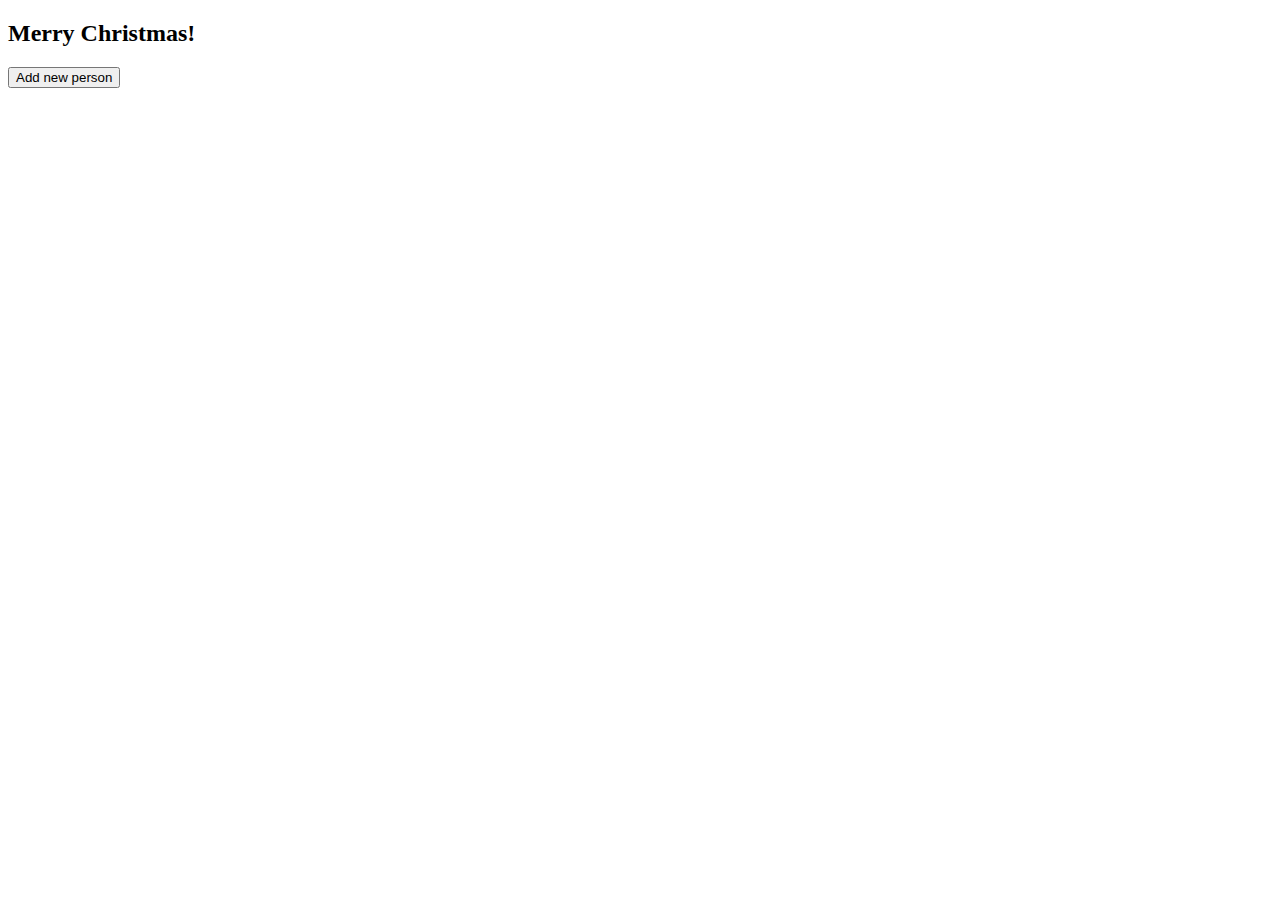
==== src/main/resources/templates/index.html @ ab7e0a8d "ui and models created" ====
<!DOCTYPE html>
<html lang="en" xmlns:th="http://www.thymeleaf.org" xmlns="http://www.w3.org/1999/html">
<head>
    <meta charset="UTF-8">
    <title>Christmas App</title>
</head>
<body>
<h2>Merry Christmas!</h2>
<form th:action="@{/addPeople}" method="get">
    <button type="submit">Add new person</button>
</form>

</body>
</html>
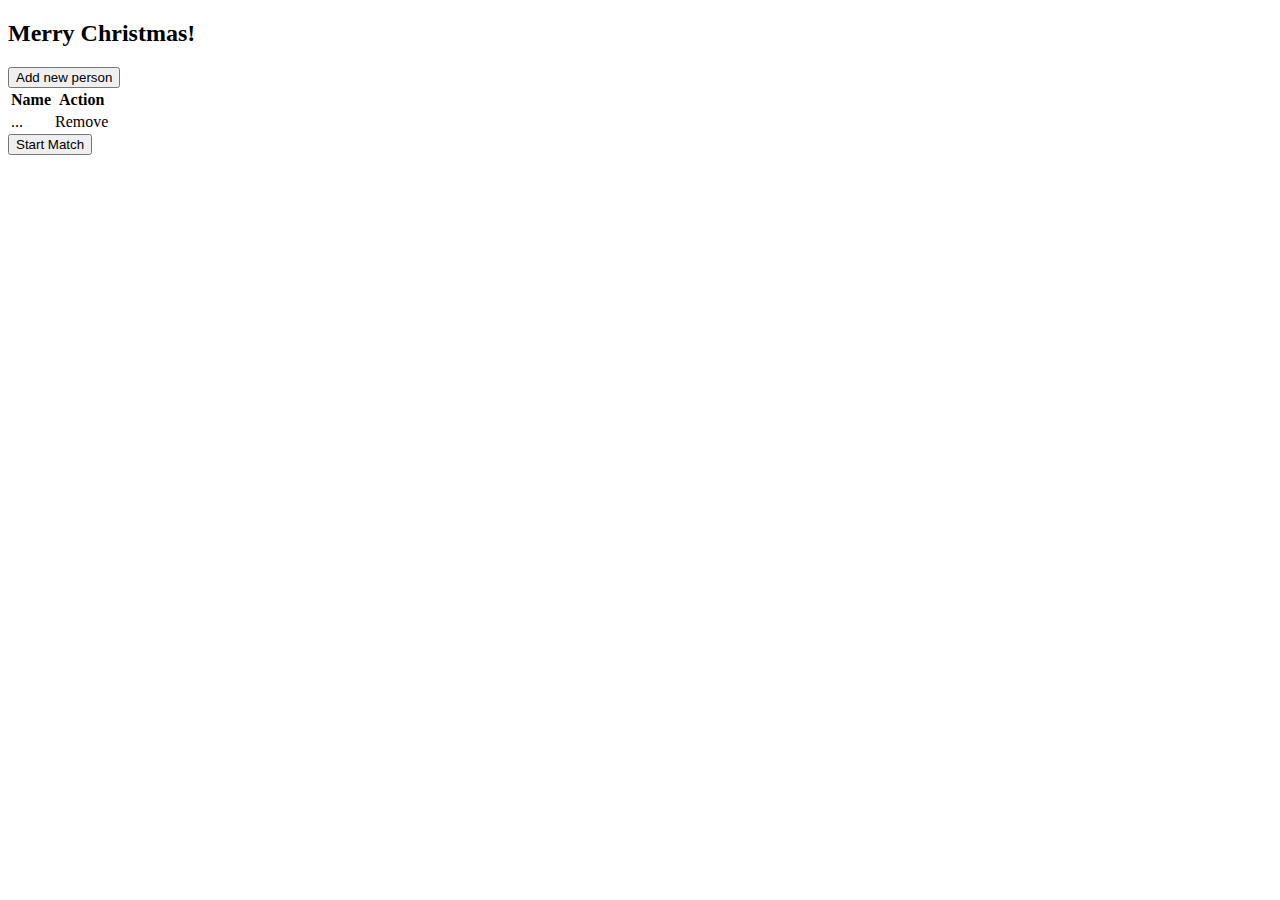
==== commit 116c5ff5: "database configured, jpa is implemented" ====
--- a/src/main/resources/templates/index.html
+++ b/src/main/resources/templates/index.html
@@ -9,6 +9,22 @@
 <form th:action="@{/addPeople}" method="get">
     <button type="submit">Add new person</button>
 </form>
-
+<table>
+    <thead>
+        <tr>
+            <th>Name</th>
+            <th>Action </th>
+        </tr>
+    </thead>
+    <tbody>
+        <tr th:each ="person : ${peopleList}">
+            <td th:utext="${person.name}">...</td>
+            <td><a th:href="@{'/deletePerson/' + ${person.id}}">Remove</a></td>
+        </tr>
+    </tbody>
+</table>
+<form th:action="@{/makeMatch}" method="get">
+    <button type="submit">Start Match</button>
+</form>
 </body>
 </html>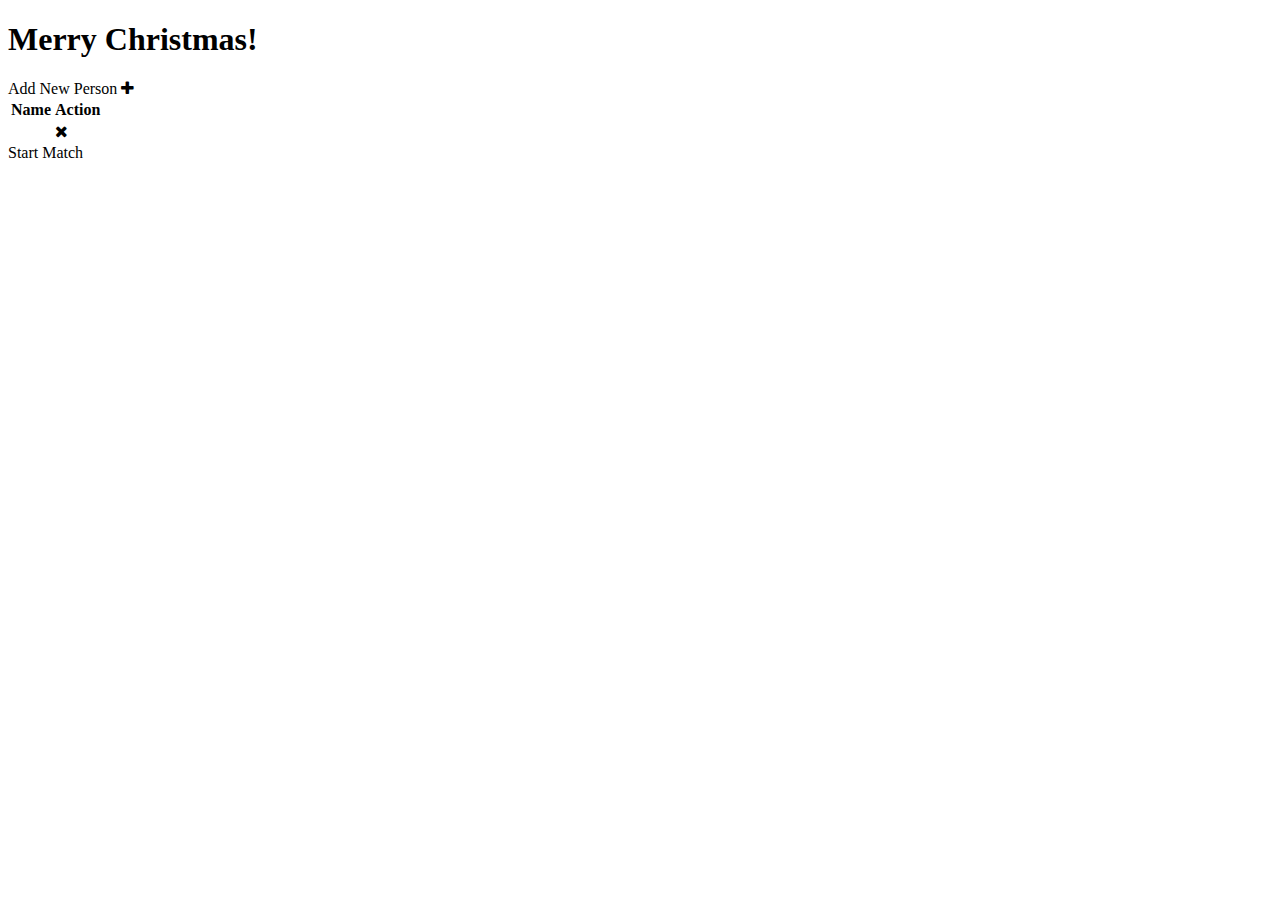
==== commit 7ab56890: "add ui" ====
--- a/src/main/resources/templates/index.html
+++ b/src/main/resources/templates/index.html
@@ -2,29 +2,48 @@
 <html lang="en" xmlns:th="http://www.thymeleaf.org" xmlns="http://www.w3.org/1999/html">
 <head>
     <meta charset="UTF-8">
+    <meta http-equiv="X-UA-Compatible" content="IE=edge">
+    <meta name="viewport" content="width=device-width, initial-scale=1">
+    <meta name="description" content="A free HTML5/CSS3 template made exclusively for Codrops" />
+    <meta name="keywords" content="html5 template, css3, one page, animations, agency, portfolio, web design" />
     <title>Christmas App</title>
+    <link th:href="@{/css/bootstrap.min.css}" rel="stylesheet">
+    <link th:href="@{/css/animate.css}" rel="stylesheet">
+    <link th:href="@{/css/styles.css}" rel="stylesheet">
+    <link href="http://maxcdn.bootstrapcdn.com/font-awesome/4.2.0/css/font-awesome.min.css" rel="stylesheet">
+    <link href='http://fonts.googleapis.com/css?family=Nunito:400,300,700' rel='stylesheet' type='text/css'>
 </head>
 <body>
-<h2>Merry Christmas!</h2>
-<form th:action="@{/addPeople}" method="get">
+<div class="content-container">
+<div class="row hero-content">
+    <div class="col-md-12">
+        <h1 class="animated fadeInDown">Merry Christmas!</h1>
+        <a th:href="@{/addPeople}" class="read-more-btn">Add New Person <i class="fa fa-plus"></i></a>
+        <!--<a href="http://localhost:8080/addPeople" class="use-btn animated fadeInUp">Add new person </a>-->
+    </div>
+</div>
+<!--<form th:action="@{/addPeople}" method="get">
     <button type="submit">Add new person</button>
-</form>
-<table>
-    <thead>
-        <tr>
-            <th>Name</th>
-            <th>Action </th>
-        </tr>
-    </thead>
-    <tbody>
-        <tr th:each ="person : ${peopleList}">
-            <td th:utext="${person.name}">...</td>
-            <td><a th:href="@{'/deletePerson/' + ${person.id}}">Remove</a></td>
-        </tr>
-    </tbody>
-</table>
-<form th:action="@{/makeMatch}" method="get">
-    <button type="submit">Start Match</button>
-</form>
+</form>-->
+<div th:if="${not #lists.isEmpty(peopleList)}" class="peopleTable">
+    <table>
+        <thead>
+            <tr>
+                <th>Name</th>
+                <th>Action </th>
+            </tr>
+        </thead>
+        <tbody>
+            <tr th:each ="person : ${peopleList}">
+                <td th:utext="${person.name}"></td>
+                <td>
+                    <a th:href="@{'/deletePerson/' + ${person.id}}" class="read-more-btn"> <i class="fa fa-times"></i></a>
+                </td>
+            </tr>
+        </tbody>
+    </table>
+    <a th:href="@{/makeMatch}" class="use-btn animated fadeInUp">Start Match </a>
+</div>
+</div>
 </body>
 </html>